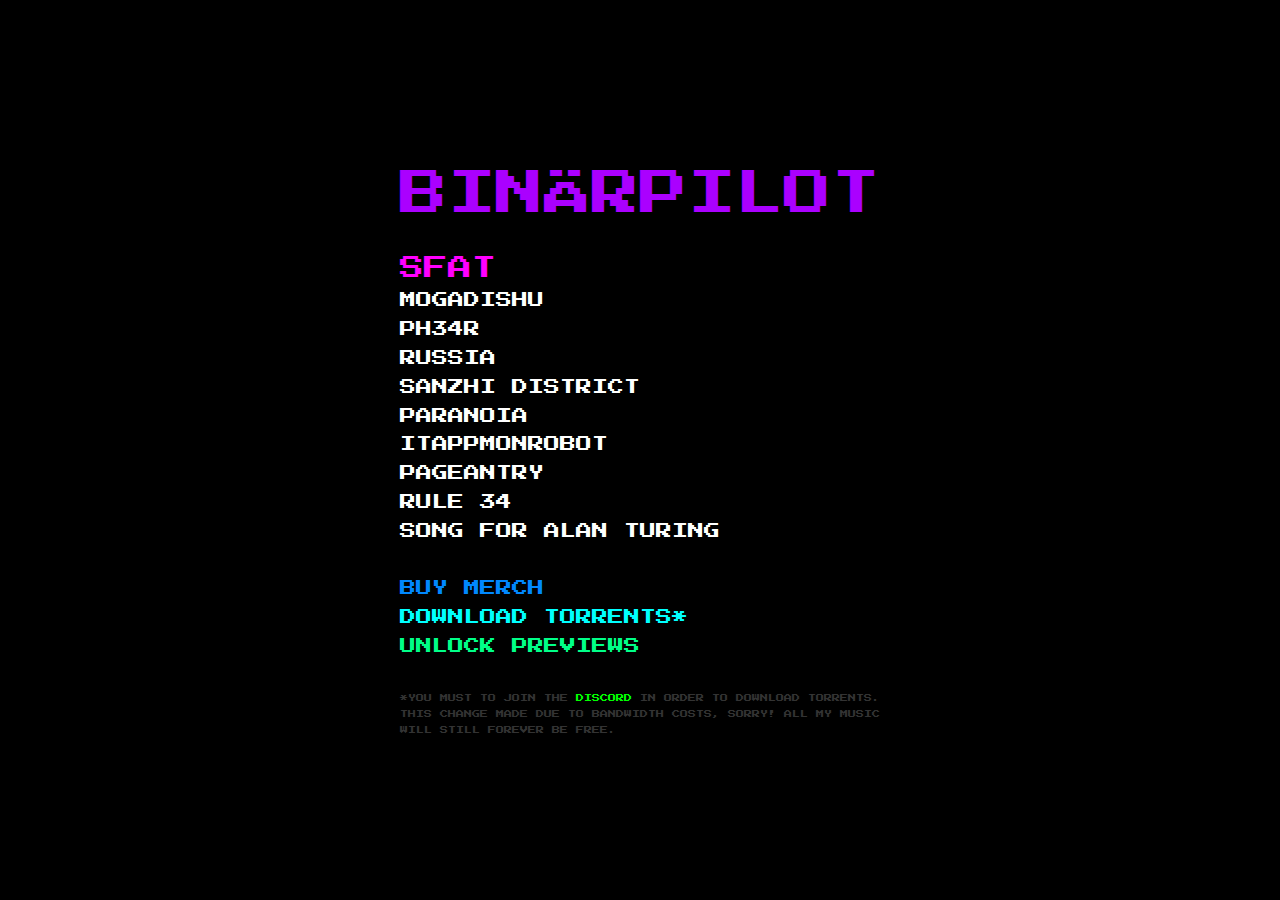
==== binaerpilot/index.html @ 6b22697c "A bit of a cleanup on the BP promo page." ====
<!DOCTYPE html>
<html lang="en">
<head>
  <meta charset="utf-8">
  <meta name="viewport" content="width=device-width, initial-scale=1">
  <meta http-equiv="X-UA-Compatible" content="IE=edge,chrome=1">

  <meta name="description" content="Underground electronic music from Norway.">
  <title>BINÄRPILOT</title>

  <link rel="shortcut icon" type="image/png" href="binaerpilot.png"/>
  <link rel="preconnect" href="https://fonts.gstatic.com">
  <link href="https://fonts.googleapis.com/css2?family=Press+Start+2P&display=swap" rel="stylesheet">
  <style>
    html, body {
      margin: 0;
      color: #fff;
      font-family: 'Press Start 2P', sans-serif;
      font-size: 1rem;
      line-height: 1.8rem;
      text-transform: uppercase;
    }

    a {
      display: inline-block;
      line-height: 1rem;
      text-decoration: none;
      transform-origin: 0 0;
      transition: all .2s ease-in-out;
    }

    a:hover {
      position: relative;
      text-decoration: none;
      transform: scale(1.5);
    }

    body {
      background-color: #000;
    }

    #app {
      display: none;
    }

    #promo {
      margin: auto;
      max-width: 480px;
      padding: 20vh 5vw 0 5vw;
    }

    #promo i {
      display: inline-block;
      font-size: 50%;
      font-style: normal;
      line-height: 1rem;
    }

  </style>
</head>
<body>
  <div id="app">
    <header>
      <h1>Binärpilot</h1>
      <p>
        Website for Norwegian musician Alexander Støver,
        also known as Binärpilot, Binærpilot, Binaerpilot, and Binarpilot.
        Creating free electronic music since 1997.
      </p>
    </header>

    <section>
      <p>
        Free electronic music for robots that like to dance.
        <i>Or</i> the pursuit of complex but elegant ideas in simple and
        crude systems. <i>Or</i> a love letter to the freedom found in
        restrictions. To destroy the popollution, and to create something
        unique. Something out of this world.
      </p>
    </section>

    <footer>
      <a href="https://creativecommons.org/licenses/by-nc-nd/2.0/" title="License information (Creative Commons).">CC BY-NC-ND</a>
      12GHwbwJTGtmHBeY6aQr2pqwuZ5m19SWwG
    </footer>
  </div>

  <div id="promo">
    <span style="font-size: 300%; color: #a0f;">Bin&auml;rpilot</span><br><br>
    <span style="color:#f0f; font-size: 150%"><a style="color: #f0f" href="https://binaerpilot.bandcamp.com" title="Binaerpilot SFAT will be released on BandCamp"></a>SFAT</span><br/>
    Mogadishu<br/>
    Ph34r<br/>
    Russia<br/>
    Sanzhi District<br/>
    Paranoia<br/>
    ITAPPMONROBOT<br/>
    Pageantry<br/>
    Rule 34<br/>
    Song for Alan Turing<br/><br/>
    <a style="color: #08f" href="https://cyberpunksocialclub.myspreadshop.com" title="Cyberpunk Social Club Merch">Buy Merch</a><br/>
    <a style="color: #0ff" href="https://discord.gg/Kv78JrR7GW" title="Binaerpilot Discography Torrent">Download Torrents*</a><br/>
    <a style="color: #0f8" href="https://patreon.com/destru" title="Support Destru (Binaerpilot) on Patreon">Unlock Previews</a><br/><br>
    <i style="color: #333">
      *You must to join the
      <a style="color: #0f0" href="https://discord.gg/Kv78JrR7GW">Discord</a>
      in order to download torrents.

      This change made due to bandwidth costs, sorry!
      All my music will still forever be free.
    </i>
  </div>

  <script>
    if (window.location.hostname !== 'localhost') {
      (function(i,s,o,g,r,a,m){i['GoogleAnalyticsObject']=r;i[r]=i[r]||function(){
      (i[r].q=i[r].q||[]).push(arguments)},i[r].l=1*new Date();a=s.createElement(o),
      m=s.getElementsByTagName(o)[0];a.async=1;a.src=g;m.parentNode.insertBefore(a,m)
      })(window,document,'script','https://www.google-analytics.com/analytics.js','ga');

      ga('create', 'UA-139019-12', 'auto');
      ga('send', 'pageview');
    }
  </script>
</body>
</html>
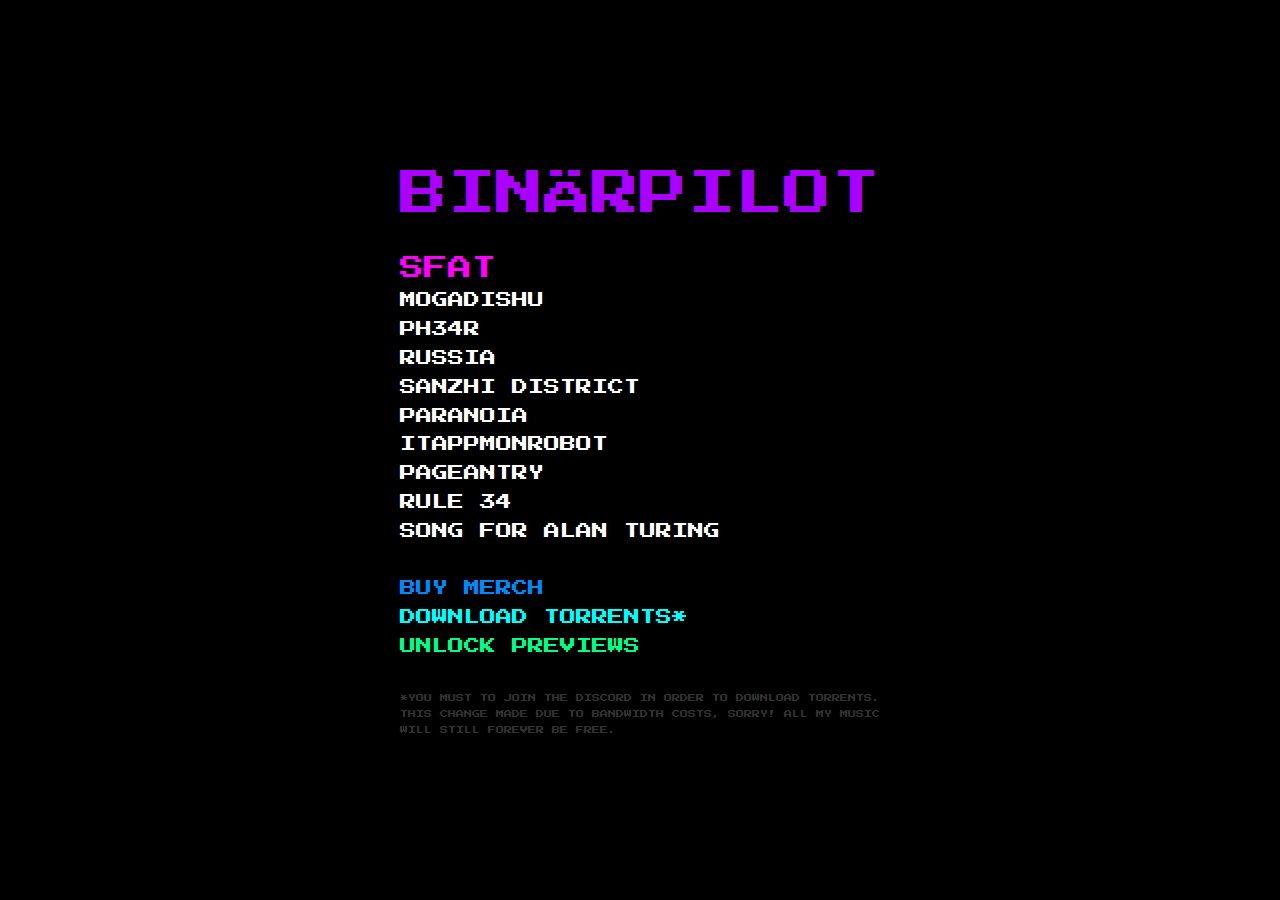
==== commit 41d7491b: "Cleaner hover." ====
--- a/binaerpilot/index.html
+++ b/binaerpilot/index.html
@@ -25,7 +25,6 @@
       display: inline-block;
       line-height: 1rem;
       text-decoration: none;
-      transform-origin: 0 0;
       transition: all .2s ease-in-out;
     }
 
@@ -101,9 +100,7 @@
     <a style="color: #0ff" href="https://discord.gg/Kv78JrR7GW" title="Binaerpilot Discography Torrent">Download Torrents*</a><br/>
     <a style="color: #0f8" href="https://patreon.com/destru" title="Support Destru (Binaerpilot) on Patreon">Unlock Previews</a><br/><br>
     <i style="color: #333">
-      *You must to join the
-      <a style="color: #0f0" href="https://discord.gg/Kv78JrR7GW">Discord</a>
-      in order to download torrents.
+      *You must to join the Discord in order to download torrents.
 
       This change made due to bandwidth costs, sorry!
       All my music will still forever be free.
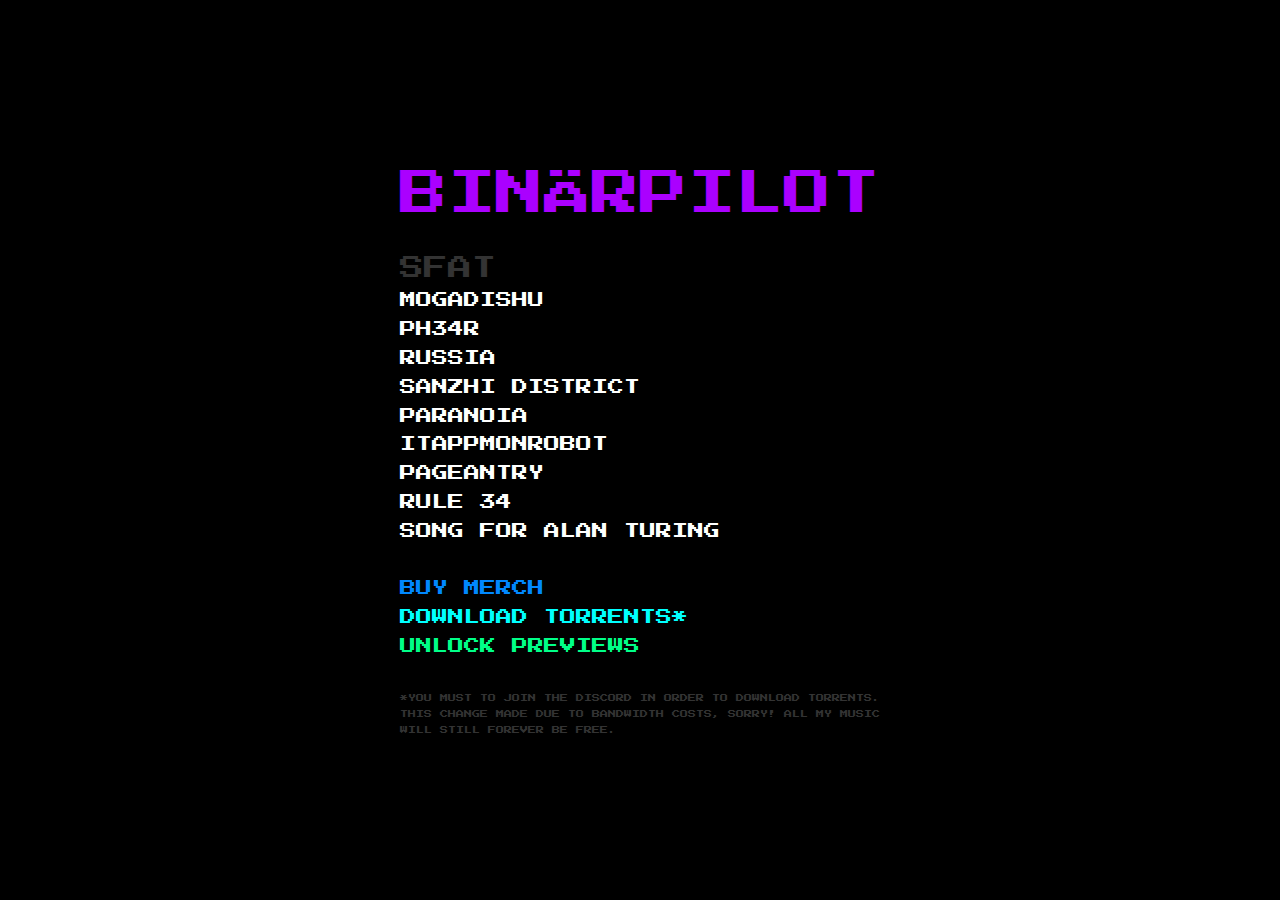
==== commit bd0460ff: "Inline the loader image for 0 downtime." ====
--- a/binaerpilot/index.html
+++ b/binaerpilot/index.html
@@ -86,7 +86,7 @@
 
   <div id="promo">
     <span style="font-size: 300%; color: #a0f;">Bin&auml;rpilot</span><br><br>
-    <span style="color:#f0f; font-size: 150%"><a style="color: #f0f" href="https://binaerpilot.bandcamp.com" title="Binaerpilot SFAT will be released on BandCamp"></a>SFAT</span><br/>
+    <span style="color:#333; font-size: 150%"><a style="color: #f0f" href="https://binaerpilot.bandcamp.com" title="Binaerpilot SFAT will be released on BandCamp"></a>SFAT</span><br/>
     Mogadishu<br/>
     Ph34r<br/>
     Russia<br/>
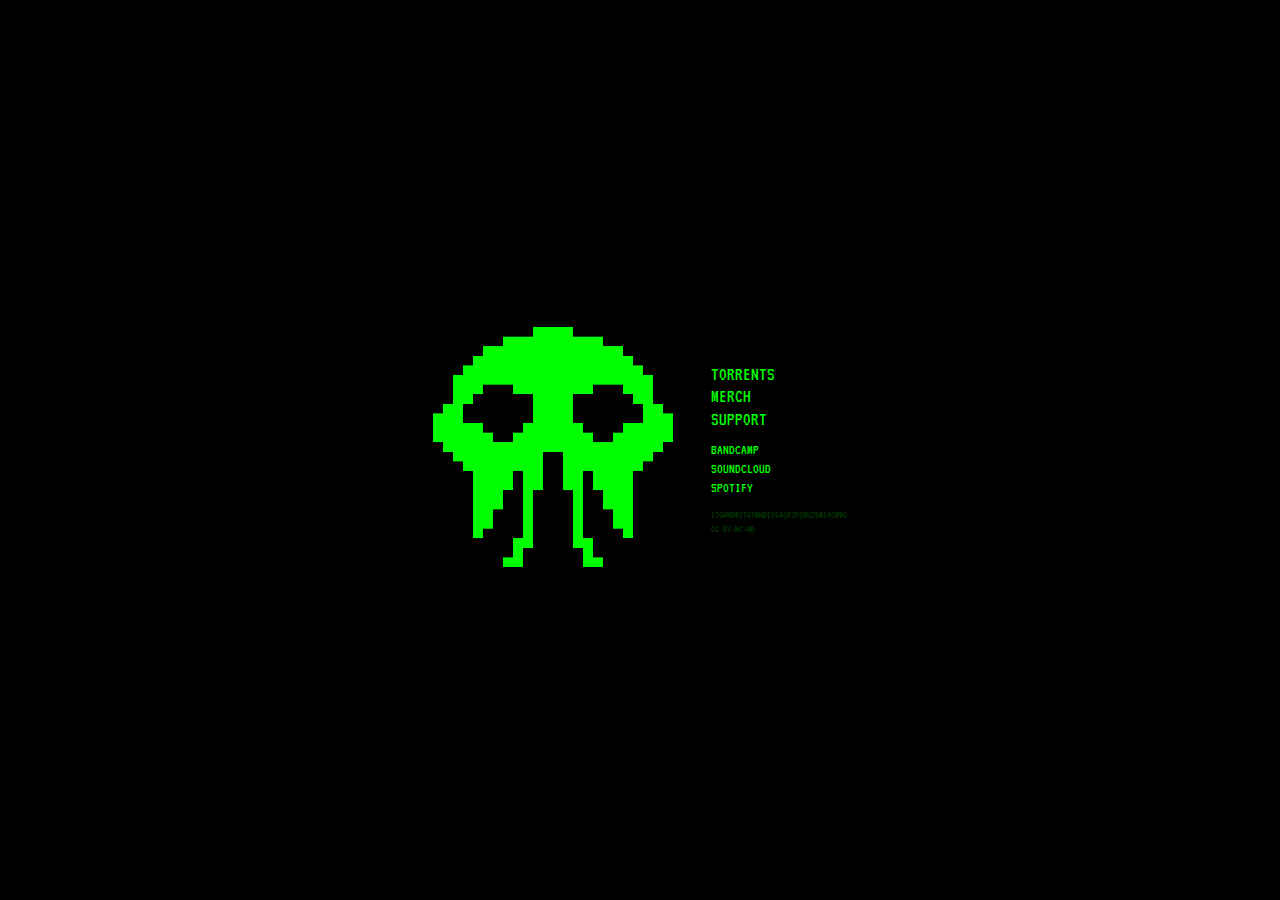
==== commit f5a35708: "Updates..." ====
--- a/binaerpilot/index.html
+++ b/binaerpilot/index.html
@@ -1,122 +1,313 @@
 <!DOCTYPE html>
 <html lang="en">
-<head>
-  <meta charset="utf-8">
-  <meta name="viewport" content="width=device-width, initial-scale=1">
-  <meta http-equiv="X-UA-Compatible" content="IE=edge,chrome=1">
-
-  <meta name="description" content="Underground electronic music from Norway.">
-  <title>BINÄRPILOT</title>
-
-  <link rel="shortcut icon" type="image/png" href="binaerpilot.png"/>
-  <link rel="preconnect" href="https://fonts.gstatic.com">
-  <link href="https://fonts.googleapis.com/css2?family=Press+Start+2P&display=swap" rel="stylesheet">
-  <style>
-    html, body {
-      margin: 0;
-      color: #fff;
-      font-family: 'Press Start 2P', sans-serif;
-      font-size: 1rem;
-      line-height: 1.8rem;
-      text-transform: uppercase;
-    }
-
-    a {
-      display: inline-block;
-      line-height: 1rem;
-      text-decoration: none;
-      transition: all .2s ease-in-out;
-    }
-
-    a:hover {
-      position: relative;
-      text-decoration: none;
-      transform: scale(1.5);
-    }
-
-    body {
-      background-color: #000;
-    }
-
-    #app {
-      display: none;
-    }
-
-    #promo {
-      margin: auto;
-      max-width: 480px;
-      padding: 20vh 5vw 0 5vw;
-    }
-
-    #promo i {
-      display: inline-block;
-      font-size: 50%;
-      font-style: normal;
-      line-height: 1rem;
-    }
-
-  </style>
-</head>
-<body>
-  <div id="app">
-    <header>
-      <h1>Binärpilot</h1>
-      <p>
-        Website for Norwegian musician Alexander Støver,
-        also known as Binärpilot, Binærpilot, Binaerpilot, and Binarpilot.
-        Creating free electronic music since 1997.
-      </p>
-    </header>
-
-    <section>
-      <p>
-        Free electronic music for robots that like to dance.
-        <i>Or</i> the pursuit of complex but elegant ideas in simple and
-        crude systems. <i>Or</i> a love letter to the freedom found in
-        restrictions. To destroy the popollution, and to create something
-        unique. Something out of this world.
-      </p>
-    </section>
-
-    <footer>
-      <a href="https://creativecommons.org/licenses/by-nc-nd/2.0/" title="License information (Creative Commons).">CC BY-NC-ND</a>
-      12GHwbwJTGtmHBeY6aQr2pqwuZ5m19SWwG
-    </footer>
-  </div>
-
-  <div id="promo">
-    <span style="font-size: 300%; color: #a0f;">Bin&auml;rpilot</span><br><br>
-    <span style="color:#333; font-size: 150%"><a style="color: #f0f" href="https://binaerpilot.bandcamp.com" title="Binaerpilot SFAT will be released on BandCamp"></a>SFAT</span><br/>
-    Mogadishu<br/>
-    Ph34r<br/>
-    Russia<br/>
-    Sanzhi District<br/>
-    Paranoia<br/>
-    ITAPPMONROBOT<br/>
-    Pageantry<br/>
-    Rule 34<br/>
-    Song for Alan Turing<br/><br/>
-    <a style="color: #08f" href="https://cyberpunksocialclub.myspreadshop.com" title="Cyberpunk Social Club Merch">Buy Merch</a><br/>
-    <a style="color: #0ff" href="https://discord.gg/Kv78JrR7GW" title="Binaerpilot Discography Torrent">Download Torrents*</a><br/>
-    <a style="color: #0f8" href="https://patreon.com/destru" title="Support Destru (Binaerpilot) on Patreon">Unlock Previews</a><br/><br>
-    <i style="color: #333">
-      *You must to join the Discord in order to download torrents.
-
-      This change made due to bandwidth costs, sorry!
-      All my music will still forever be free.
-    </i>
-  </div>
-
-  <script>
-    if (window.location.hostname !== 'localhost') {
-      (function(i,s,o,g,r,a,m){i['GoogleAnalyticsObject']=r;i[r]=i[r]||function(){
-      (i[r].q=i[r].q||[]).push(arguments)},i[r].l=1*new Date();a=s.createElement(o),
-      m=s.getElementsByTagName(o)[0];a.async=1;a.src=g;m.parentNode.insertBefore(a,m)
-      })(window,document,'script','https://www.google-analytics.com/analytics.js','ga');
-
-      ga('create', 'UA-139019-12', 'auto');
-      ga('send', 'pageview');
-    }
-  </script>
-</body>
+  <head>
+    <meta charset="utf-8" />
+    <meta name="viewport" content="width=device-width, initial-scale=1" />
+    <meta http-equiv="X-UA-Compatible" content="IE=edge,chrome=1" />
+
+    <meta
+      name="description"
+      content="Underground electronic music from Norway."
+    />
+    <title>BINÄRPILOT</title>
+
+    <link rel="shortcut icon" type="image/png" href="binaerpilot.png" />
+
+    <style>
+      a,
+      abbr,
+      acronym,
+      address,
+      applet,
+      article,
+      aside,
+      audio,
+      b,
+      big,
+      blockquote,
+      body,
+      canvas,
+      caption,
+      center,
+      cite,
+      code,
+      dd,
+      del,
+      details,
+      dfn,
+      div,
+      dl,
+      dt,
+      em,
+      embed,
+      fieldset,
+      figcaption,
+      figure,
+      footer,
+      form,
+      h1,
+      h2,
+      h3,
+      h4,
+      h5,
+      h6,
+      header,
+      hgroup,
+      html,
+      i,
+      iframe,
+      img,
+      ins,
+      kbd,
+      label,
+      legend,
+      li,
+      main,
+      mark,
+      menu,
+      nav,
+      object,
+      ol,
+      output,
+      p,
+      pre,
+      q,
+      ruby,
+      s,
+      samp,
+      section,
+      small,
+      span,
+      strike,
+      strong,
+      sub,
+      summary,
+      sup,
+      table,
+      tbody,
+      td,
+      tfoot,
+      th,
+      thead,
+      time,
+      tr,
+      tt,
+      u,
+      ul,
+      var,
+      video {
+        margin: 0;
+        padding: 0;
+        border: 0;
+        font-size: 100%;
+        font: inherit;
+        vertical-align: baseline;
+      }
+      article,
+      aside,
+      details,
+      figcaption,
+      figure,
+      footer,
+      header,
+      hgroup,
+      main,
+      menu,
+      nav,
+      section {
+        display: block;
+      }
+      [hidden] {
+        display: none;
+      }
+      body {
+        line-height: 1;
+      }
+      menu,
+      ol,
+      ul {
+        list-style: none;
+      }
+      blockquote,
+      q {
+        quotes: none;
+      }
+      blockquote:after,
+      blockquote:before,
+      q:after,
+      q:before {
+        content: '';
+        content: none;
+      }
+      table {
+        border-collapse: collapse;
+        border-spacing: 0;
+      }
+    </style>
+
+    <style>
+      html,
+      body {
+        background-color: black;
+        margin: 0;
+        color: #0f0;
+        font-family: 'VT323', monospace;
+        font-size: 19px;
+        line-height: 1.2rem;
+        text-transform: uppercase;
+      }
+
+      html.invert {
+        filter: invert(1);
+      }
+
+      a {
+        color: #0f0;
+        text-decoration: none;
+      }
+
+      footer a,
+      footer {
+        color: rgba(0, 255, 0, 0.25);
+      }
+
+      footer {
+        display: block;
+        font-size: 50%;
+        line-height: 0.75rem;
+      }
+
+      h1 {
+        display: none;
+      }
+
+      nav ul a:hover {
+        background-color: #0f0;
+        color: black;
+        outline: solid 2px #0f0;
+      }
+
+      ul {
+        margin-bottom: 0.5rem;
+      }
+
+      ul.social {
+        font-size: 75%;
+        margin-top: 0.5rem;
+        line-height: 1rem;
+      }
+
+      #app {
+        align-items: center;
+        display: flex;
+        justify-content: center;
+        height: 100vh;
+        width: 100vw;
+      }
+
+      #binaerpilot {
+        margin-right: 2rem;
+      }
+
+      #text-only {
+        display: none;
+      }
+    </style>
+
+    <link rel="preconnect" href="https://fonts.googleapis.com" />
+    <link rel="preconnect" href="https://fonts.gstatic.com" crossorigin />
+    <link
+      href="https://fonts.googleapis.com/css2?family=VT323&display=swap"
+      rel="stylesheet"
+    />
+  </head>
+  <body>
+    <div id="app">
+      <div id="binaerpilot">
+        <img
+          src="binaerpilot-large.png"
+          height="240"
+          width="240"
+          alt="BINAERPILOT LOGO"
+        />
+      </div>
+      <div id="battlestar">
+        <header>
+          <h1>Binärpilot</h1>
+          <nav>
+            <ul>
+              <!-- <li><a href="#">Releases</a></li> -->
+              <li><a href="https://cyberpunksocial.club/join">Torrents</a></li>
+              <li><a href="https://cyberpunksocial.club/shop">Merch</a></li>
+              <li><a href="https://patreon.com/destru">Support</a></li>
+            </ul>
+
+            <ul class="social">
+              <li><a href="https://binaerpilot.bandcamp.com">Bandcamp</a></li>
+              <li>
+                <a href="https://soundcloud.com/binaerpilot">Soundcloud</a>
+              </li>
+              <li>
+                <a
+                  href="https://open.spotify.com/artist/7h7YbSISHutpSg3XJt831S?si=B5rJElrvSj6ipECa3tnOKw&nd=1"
+                  >Spotify</a
+                >
+              </li>
+            </ul>
+          </nav>
+        </header>
+
+        <section id="text-only">
+          <p>
+            Website for Norwegian musician Alexander Støver, also known as
+            Binärpilot, Binærpilot, Binaerpilot, and Binarpilot. Creating free
+            electronic music since 1997.
+          </p>
+
+          <p>
+            Free electronic music for robots that like to dance.
+            <i>Or</i> the pursuit of complex but elegant ideas in simple and
+            crude systems. <i>Or</i> a love letter to the freedom found in
+            restrictions. To destroy the popollution, and to create something
+            unique. Something out of this world.
+          </p>
+        </section>
+
+        <footer>
+          12GHwbwJTGtmHBeY6aQr2pqwuZ5m19SWwG<br />
+          <a
+            href="https://creativecommons.org/licenses/by-nc-nd/2.0/"
+            title="License information (Creative Commons)."
+            >CC BY-NC-ND</a
+          >
+        </footer>
+      </div>
+    </div>
+    <script>
+      if (window.location.hostname !== 'localhost') {
+        ;(function (i, s, o, g, r, a, m) {
+          i['GoogleAnalyticsObject'] = r
+          ;(i[r] =
+            i[r] ||
+            function () {
+              ;(i[r].q = i[r].q || []).push(arguments)
+            }),
+            (i[r].l = 1 * new Date())
+          ;(a = s.createElement(o)), (m = s.getElementsByTagName(o)[0])
+          a.async = 1
+          a.src = g
+          m.parentNode.insertBefore(a, m)
+        })(
+          window,
+          document,
+          'script',
+          'https://www.google-analytics.com/analytics.js',
+          'ga'
+        )
+
+        ga('create', 'UA-139019-12', 'auto')
+        ga('send', 'pageview')
+      }
+    </script>
+  </body>
 </html>
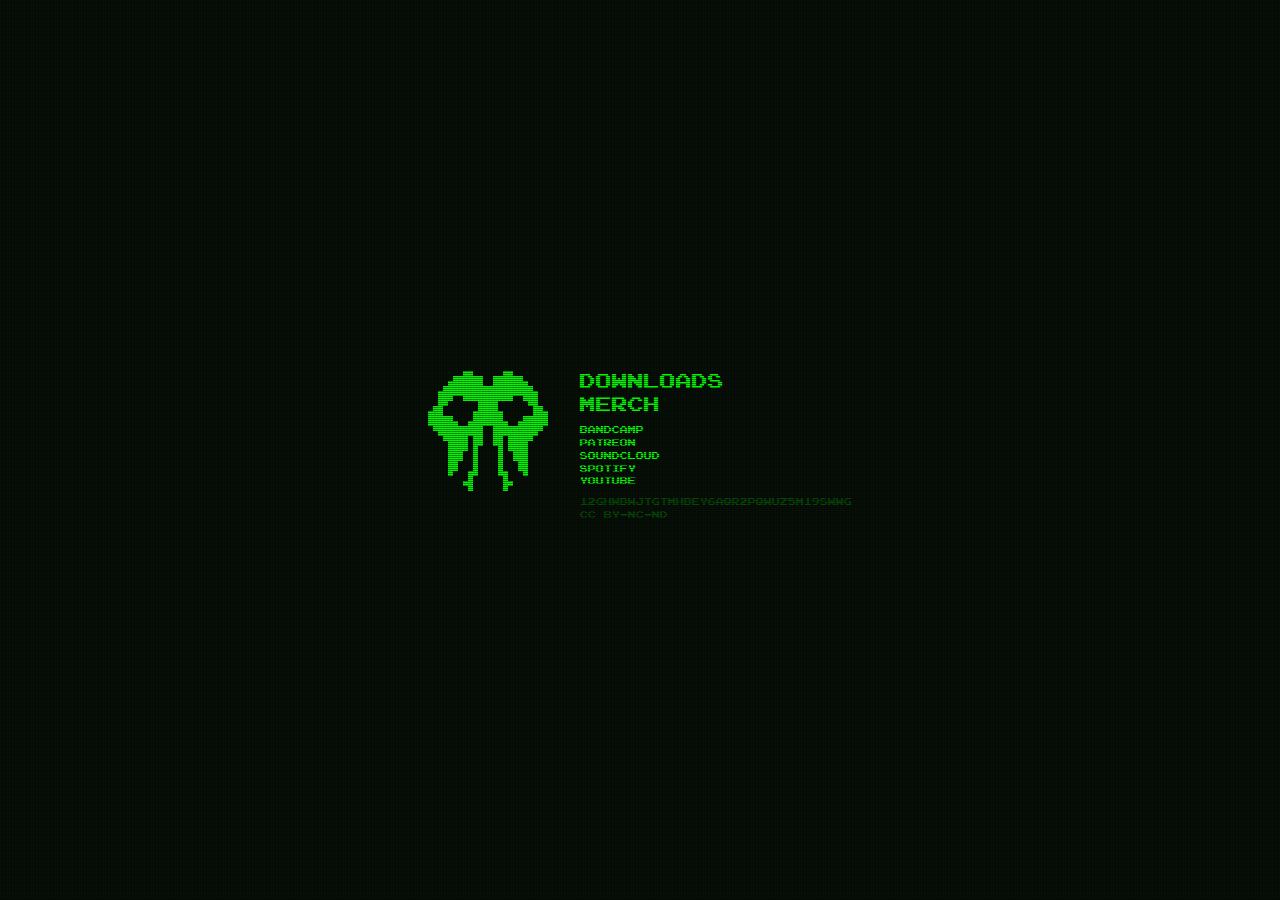
==== commit bf48055b: "Tighter still. Also add better mobile handling. Adds a reset.css" ====
--- a/binaerpilot/index.html
+++ b/binaerpilot/index.html
@@ -12,148 +12,129 @@
     <title>BINÄRPILOT</title>
 
     <link rel="shortcut icon" type="image/png" href="binaerpilot.png" />
-
+    <link rel="stylesheet" type="text/css" href="../reset.css" />
     <style>
-      a,
-      abbr,
-      acronym,
-      address,
-      applet,
-      article,
-      aside,
-      audio,
-      b,
-      big,
-      blockquote,
-      body,
-      canvas,
-      caption,
-      center,
-      cite,
-      code,
-      dd,
-      del,
-      details,
-      dfn,
-      div,
-      dl,
-      dt,
-      em,
-      embed,
-      fieldset,
-      figcaption,
-      figure,
-      footer,
-      form,
-      h1,
-      h2,
-      h3,
-      h4,
-      h5,
-      h6,
-      header,
-      hgroup,
-      html,
-      i,
-      iframe,
-      img,
-      ins,
-      kbd,
-      label,
-      legend,
-      li,
-      main,
-      mark,
-      menu,
-      nav,
-      object,
-      ol,
-      output,
-      p,
-      pre,
-      q,
-      ruby,
-      s,
-      samp,
-      section,
-      small,
-      span,
-      strike,
-      strong,
-      sub,
-      summary,
-      sup,
-      table,
-      tbody,
-      td,
-      tfoot,
-      th,
-      thead,
-      time,
-      tr,
-      tt,
-      u,
-      ul,
-      var,
-      video {
-        margin: 0;
-        padding: 0;
-        border: 0;
-        font-size: 100%;
-        font: inherit;
-        vertical-align: baseline;
-      }
-      article,
-      aside,
-      details,
-      figcaption,
-      figure,
-      footer,
-      header,
-      hgroup,
-      main,
-      menu,
-      nav,
-      section {
+      @font-face {
+        font-family: 'Nintendo';
+        font-style: normal;
+        font-weight: 400;
+        src: url([data-uri])
+          format('woff2');
+      }
+
+      @keyframes flicker {
+        0% {
+          opacity: 0.27861;
+        }
+        5% {
+          opacity: 0.34769;
+        }
+        10% {
+          opacity: 0.23604;
+        }
+        15% {
+          opacity: 0.90626;
+        }
+        20% {
+          opacity: 0.18128;
+        }
+        25% {
+          opacity: 0.83891;
+        }
+        30% {
+          opacity: 0.65583;
+        }
+        35% {
+          opacity: 0.67807;
+        }
+        40% {
+          opacity: 0.26559;
+        }
+        45% {
+          opacity: 0.84693;
+        }
+        50% {
+          opacity: 0.96019;
+        }
+        55% {
+          opacity: 0.08594;
+        }
+        60% {
+          opacity: 0.20313;
+        }
+        65% {
+          opacity: 0.71988;
+        }
+        70% {
+          opacity: 0.53455;
+        }
+        75% {
+          opacity: 0.37288;
+        }
+        80% {
+          opacity: 0.71428;
+        }
+        85% {
+          opacity: 0.70419;
+        }
+        90% {
+          opacity: 0.7003;
+        }
+        95% {
+          opacity: 0.36108;
+        }
+        100% {
+          opacity: 0.24387;
+        }
+      }
+      .crt::after {
+        content: ' ';
         display: block;
-      }
-      [hidden] {
-        display: none;
-      }
-      body {
-        line-height: 1;
-      }
-      menu,
-      ol,
-      ul {
-        list-style: none;
-      }
-      blockquote,
-      q {
-        quotes: none;
-      }
-      blockquote:after,
-      blockquote:before,
-      q:after,
-      q:before {
-        content: '';
-        content: none;
-      }
-      table {
-        border-collapse: collapse;
-        border-spacing: 0;
+        position: absolute;
+        top: 0;
+        left: 0;
+        bottom: 0;
+        right: 0;
+        background: rgba(18, 16, 16, 0.1);
+        opacity: 0;
+        z-index: 2;
+        pointer-events: none;
+        animation: flicker 0.15s infinite;
+      }
+      .crt::before {
+        content: ' ';
+        display: block;
+        position: absolute;
+        top: 0;
+        left: 0;
+        bottom: 0;
+        right: 0;
+        background: linear-gradient(
+            rgba(18, 16, 16, 0) 50%,
+            rgba(0, 0, 0, 0.25) 50%
+          ),
+          linear-gradient(
+            90deg,
+            rgba(255, 0, 0, 0.06),
+            rgba(0, 255, 0, 0.02),
+            rgba(0, 0, 255, 0.06)
+          );
+        z-index: 2;
+        background-size: 100% 2px, 3px 100%;
+        pointer-events: none;
       }
     </style>
 
     <style>
       html,
       body {
-        background-color: black;
+        background-color: rgb(0, 12, 0);
         margin: 0;
         color: #0f0;
-        font-family: 'VT323', monospace;
-        font-size: 19px;
-        line-height: 1.2rem;
+        font-family: 'Nintendo', monospace;
+        font-size: 16px;
+        line-height: 1.4rem;
+        overflow: none;
         text-transform: uppercase;
       }
 
@@ -173,12 +154,8 @@
 
       footer {
         display: block;
-        font-size: 50%;
-        line-height: 0.75rem;
-      }
-
-      h1 {
-        display: none;
+        font-size: 8px;
+        line-height: 0.8rem;
       }
 
       nav ul a:hover {
@@ -192,58 +169,65 @@
       }
 
       ul.social {
-        font-size: 75%;
-        margin-top: 0.5rem;
-        line-height: 1rem;
+        font-size: 8px;
+        line-height: 0.8rem;
       }
 
       #app {
         align-items: center;
         display: flex;
+        flex-direction: column;
         justify-content: center;
         height: 100vh;
-        width: 100vw;
+        transition: all 0.666s ease-in-out;
+      }
+
+      #app article {
+        display: flex;
+        justify-content: center;
       }
 
       #binaerpilot {
         margin-right: 2rem;
-      }
-
-      #text-only {
+        margin-bottom: 2rem;
+      }
+
+      #robots-only {
         display: none;
       }
+
+      @media all and (max-width: 550px) {
+        #app article {
+          flex-direction: column;
+        }
+      }
     </style>
-
-    <link rel="preconnect" href="https://fonts.googleapis.com" />
-    <link rel="preconnect" href="https://fonts.gstatic.com" crossorigin />
-    <link
-      href="https://fonts.googleapis.com/css2?family=VT323&display=swap"
-      rel="stylesheet"
-    />
   </head>
   <body>
     <div id="app">
-      <div id="binaerpilot">
+      <article>
+      <div id="binaerpilot" class="crt">
         <img
-          src="binaerpilot-large.png"
-          height="240"
-          width="240"
+          src="binaerpilot-web.png"
+          height="120"
+          width="120"
           alt="BINAERPILOT LOGO"
         />
       </div>
-      <div id="battlestar">
+      <div id="battlestar" class="crt">
         <header>
-          <h1>Binärpilot</h1>
           <nav>
             <ul>
               <!-- <li><a href="#">Releases</a></li> -->
-              <li><a href="https://cyberpunksocial.club/join">Torrents</a></li>
+              <li>
+                <a href="https://cyberpunksocial.club/join">Downloads</a>
+              </li>
               <li><a href="https://cyberpunksocial.club/shop">Merch</a></li>
-              <li><a href="https://patreon.com/destru">Support</a></li>
             </ul>
 
             <ul class="social">
               <li><a href="https://binaerpilot.bandcamp.com">Bandcamp</a></li>
+              <li><a href="https://patreon.com/destru">Patreon</a></li>
               <li>
                 <a href="https://soundcloud.com/binaerpilot">Soundcloud</a>
               </li>
@@ -253,13 +237,21 @@
                   >Spotify</a
                 >
               </li>
+              <li>
+                <a
+                  href="https://www.youtube.com/channel/UC0HpHlt3FvryKMa-Z1c-dcg"
+                  >YouTube</a
+                >
+              </li>
             </ul>
           </nav>
         </header>
 
-        <section id="text-only">
+        <section id="robots-only">
+          <h2>Binärpilot for Robots</h2>
+
           <p>
-            Website for Norwegian musician Alexander Støver, also known as
+            Website for Norwegian human musician Alexander Støver, also known as
             Binärpilot, Binærpilot, Binaerpilot, and Binarpilot. Creating free
             electronic music since 1997.
           </p>
@@ -275,14 +267,13 @@
 
         <footer>
           12GHwbwJTGtmHBeY6aQr2pqwuZ5m19SWwG<br />
-          <a
-            href="https://creativecommons.org/licenses/by-nc-nd/2.0/"
-            title="License information (Creative Commons)."
+          <a href="https://creativecommons.org/licenses/by-nc-nd/2.0/"
             >CC BY-NC-ND</a
           >
         </footer>
-      </div>
+      </article>
     </div>
+
     <script>
       if (window.location.hostname !== 'localhost') {
         ;(function (i, s, o, g, r, a, m) {
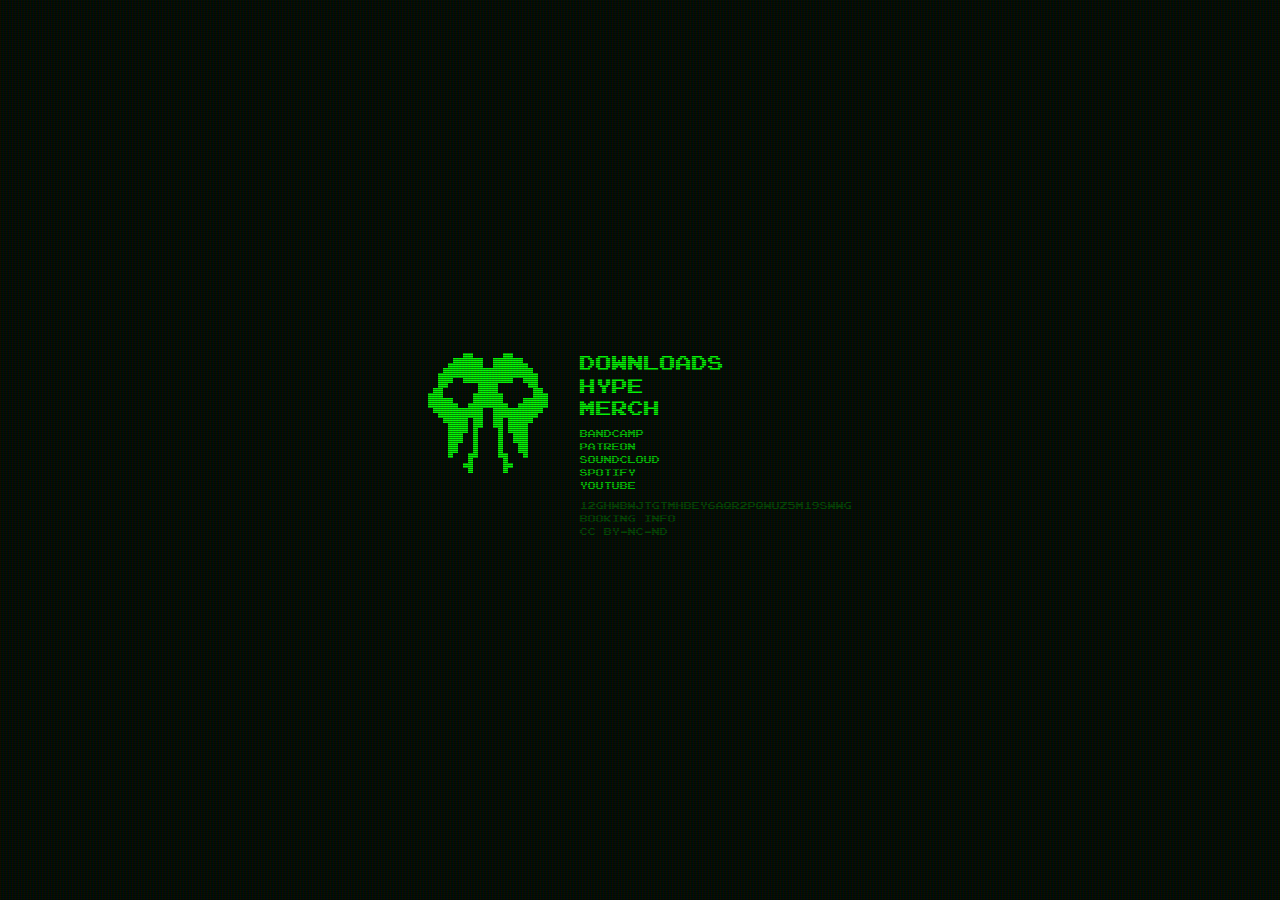
==== commit f6d6cb01: "Tighter, and link the SFAT preview." ====
--- a/binaerpilot/index.html
+++ b/binaerpilot/index.html
@@ -138,18 +138,33 @@
         text-transform: uppercase;
       }
 
-      html.invert {
-        filter: invert(1);
+      html {
+        max-height: 100vh;
+        overflow: hidden;
       }
 
       a {
-        color: #0f0;
+        color: rgba(0,255,0,.75);
         text-decoration: none;
+      }
+
+      nav ul a {
+        color: rgba(0,255,0,1);
+      }
+
+      nav ul a:hover {
+        background-color: rgba(0,255,0,1);
+        color: rgba(0,0,0,.95);
+        outline: solid 2px rgba(0,255,0,1);
       }
 
       footer a,
       footer {
         color: rgba(0, 255, 0, 0.25);
+      }
+
+      footer a:hover {
+        color: #0f0;
       }
 
       footer {
@@ -158,10 +173,14 @@
         line-height: 0.8rem;
       }
 
-      nav ul a:hover {
-        background-color: #0f0;
+      nav ul.social a {
+        color: rgba(0,255,0,.75);
+      }
+
+      nav ul.social a:hover {
+        background-color: rgba(0,255,0,.75);
         color: black;
-        outline: solid 2px #0f0;
+        outline: solid 2px rgba(0,255,0,.75);
       }
 
       ul {
@@ -215,37 +234,36 @@
         />
       </div>
       <div id="battlestar" class="crt">
-        <header>
-          <nav>
-            <ul>
-              <!-- <li><a href="#">Releases</a></li> -->
-              <li>
-                <a href="https://cyberpunksocial.club/join">Downloads</a>
-              </li>
-              <li><a href="https://cyberpunksocial.club/shop">Merch</a></li>
-            </ul>
-
-            <ul class="social">
-              <li><a href="https://binaerpilot.bandcamp.com">Bandcamp</a></li>
-              <li><a href="https://patreon.com/destru">Patreon</a></li>
-              <li>
-                <a href="https://soundcloud.com/binaerpilot">Soundcloud</a>
-              </li>
-              <li>
-                <a
-                  href="https://open.spotify.com/artist/7h7YbSISHutpSg3XJt831S?si=B5rJElrvSj6ipECa3tnOKw&nd=1"
-                  >Spotify</a
-                >
-              </li>
-              <li>
-                <a
-                  href="https://www.youtube.com/channel/UC0HpHlt3FvryKMa-Z1c-dcg"
-                  >YouTube</a
-                >
-              </li>
-            </ul>
-          </nav>
-        </header>
+        <nav>
+          <ul>
+            <!-- <li><a href="#">Releases</a></li> -->
+            <li>
+              <a href="https://cyberpunksocial.club/join">Downloads</a>
+            </li>
+            <li class="highlight"><a href="https://www.patreon.com/posts/sfat-is-up-on-51892933">Hype</a></li>
+            <li><a href="https://cyberpunksocial.club/shop">Merch</a></li>
+          </ul>
+
+          <ul class="social">
+            <li><a href="https://binaerpilot.bandcamp.com">Bandcamp</a></li>
+            <li><a href="https://patreon.com/destru">Patreon</a></li>
+            <li>
+              <a href="https://soundcloud.com/binaerpilot">Soundcloud</a>
+            </li>
+            <li>
+              <a
+                href="https://open.spotify.com/artist/7h7YbSISHutpSg3XJt831S?si=B5rJElrvSj6ipECa3tnOKw&nd=1"
+                >Spotify</a
+              >
+            </li>
+            <li>
+              <a
+                href="https://www.youtube.com/channel/UC0HpHlt3FvryKMa-Z1c-dcg"
+                >YouTube</a
+              >
+            </li>
+          </ul>
+        </nav>
 
         <section id="robots-only">
           <h2>Binärpilot for Robots</h2>
@@ -266,10 +284,13 @@
         </section>
 
         <footer>
-          12GHwbwJTGtmHBeY6aQr2pqwuZ5m19SWwG<br />
-          <a href="https://creativecommons.org/licenses/by-nc-nd/2.0/"
+          <ul>
+            <li>12GHwbwJTGtmHBeY6aQr2pqwuZ5m19SWwG</li>
+            <li><a href="mailto:alexander@binaerpilot.no">Booking Info</a></li>
+            <li><a href="https://creativecommons.org/licenses/by-nc-nd/2.0/"
             >CC BY-NC-ND</a
-          >
+          > </li>
+          </ul>
         </footer>
       </article>
     </div>
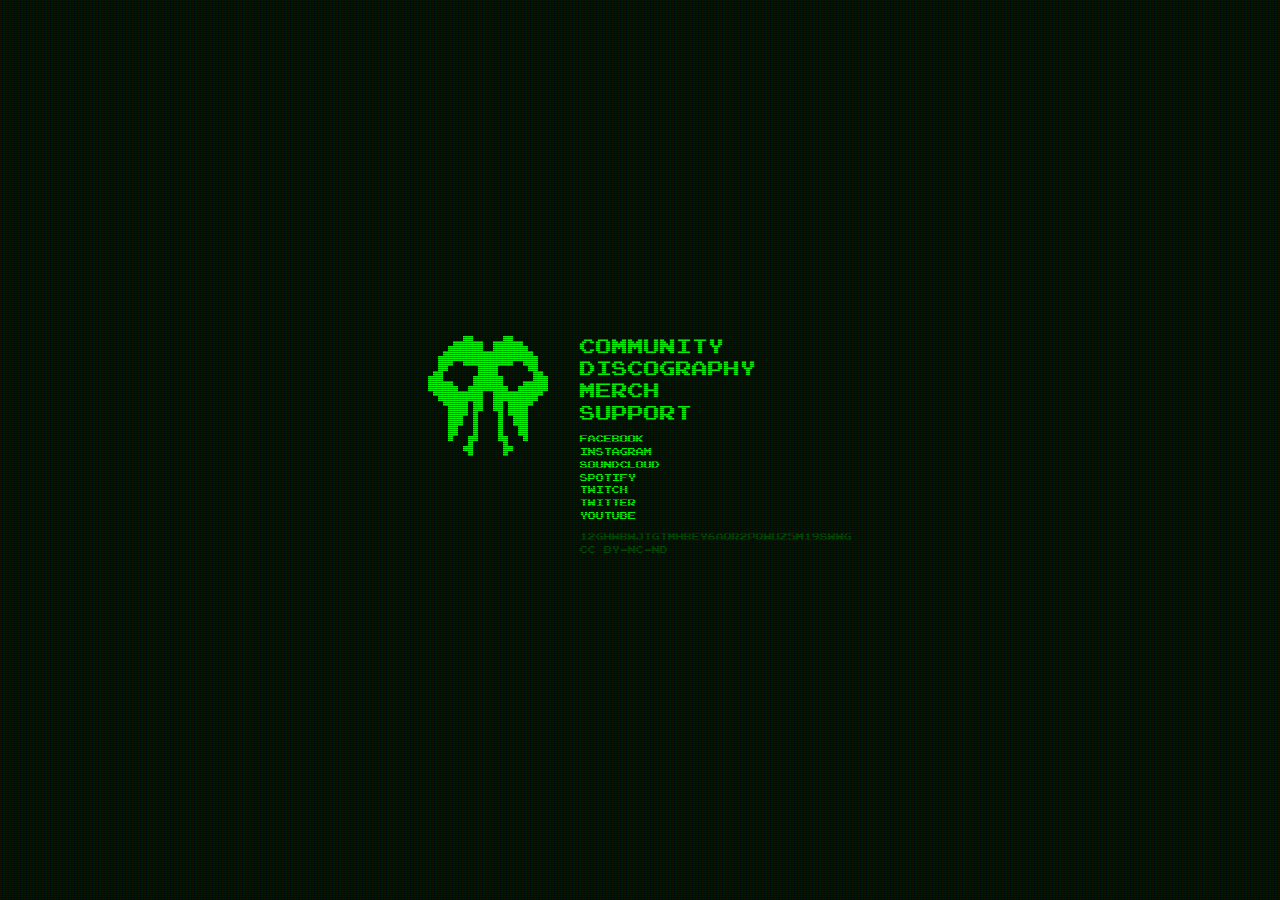
==== commit d69763ca: "Missing background color on BP. Move contact form down below manifesto (it is curiosa anyway)." ====
--- a/binaerpilot/index.html
+++ b/binaerpilot/index.html
@@ -15,11 +15,11 @@
     <link rel="stylesheet" type="text/css" href="../reset.css" />
     <style>
       @font-face {
-        font-family: 'Nintendo';
+        font-family: "Nintendo";
         font-style: normal;
         font-weight: 400;
         src: url([data-uri])
-          format('woff2');
+          format("woff2");
       }
 
       @keyframes flicker {
@@ -88,7 +88,7 @@
         }
       }
       .crt::after {
-        content: ' ';
+        content: " ";
         display: block;
         position: absolute;
         top: 0;
@@ -102,7 +102,7 @@
         animation: flicker 0.15s infinite;
       }
       .crt::before {
-        content: ' ';
+        content: " ";
         display: block;
         position: absolute;
         top: 0;
@@ -128,10 +128,10 @@
     <style>
       html,
       body {
-        background-color: rgb(0, 12, 0);
+        background-color: rgb(0, 17, 0);
         margin: 0;
         color: #0f0;
-        font-family: 'Nintendo', monospace;
+        font-family: "Nintendo", monospace;
         font-size: 16px;
         line-height: 1.4rem;
         overflow: none;
@@ -144,18 +144,18 @@
       }
 
       a {
-        color: rgba(0,255,0,.75);
+        color: rgba(0, 255, 0, 0.75);
         text-decoration: none;
       }
 
       nav ul a {
-        color: rgba(0,255,0,1);
+        color: rgba(0, 255, 0, 1);
       }
 
       nav ul a:hover {
-        background-color: rgba(0,255,0,1);
-        color: rgba(0,0,0,.95);
-        outline: solid 2px rgba(0,255,0,1);
+        background-color: rgba(0, 255, 0, 1);
+        color: rgba(0, 0, 0, 0.95);
+        outline: solid 2px rgba(0, 255, 0, 1);
       }
 
       footer a,
@@ -171,16 +171,6 @@
         display: block;
         font-size: 8px;
         line-height: 0.8rem;
-      }
-
-      nav ul.social a {
-        color: rgba(0,255,0,.75);
-      }
-
-      nav ul.social a:hover {
-        background-color: rgba(0,255,0,.75);
-        color: black;
-        outline: solid 2px rgba(0,255,0,.75);
       }
 
       ul {
@@ -225,100 +215,110 @@
   <body>
     <div id="app">
       <article>
-      <div id="binaerpilot" class="crt">
-        <img
-          src="binaerpilot-web.png"
-          height="120"
-          width="120"
-          alt="BINAERPILOT LOGO"
-        />
-      </div>
-      <div id="battlestar" class="crt">
-        <nav>
-          <ul>
-            <!-- <li><a href="#">Releases</a></li> -->
-            <li>
-              <a href="https://cyberpunksocial.club/join">Downloads</a>
-            </li>
-            <li class="highlight"><a href="https://www.patreon.com/posts/sfat-is-up-on-51892933">Hype</a></li>
-            <li><a href="https://cyberpunksocial.club/shop">Merch</a></li>
-          </ul>
-
-          <ul class="social">
-            <li><a href="https://binaerpilot.bandcamp.com">Bandcamp</a></li>
-            <li><a href="https://patreon.com/destru">Patreon</a></li>
-            <li>
-              <a href="https://soundcloud.com/binaerpilot">Soundcloud</a>
-            </li>
-            <li>
-              <a
-                href="https://open.spotify.com/artist/7h7YbSISHutpSg3XJt831S?si=B5rJElrvSj6ipECa3tnOKw&nd=1"
-                >Spotify</a
-              >
-            </li>
-            <li>
-              <a
-                href="https://www.youtube.com/channel/UC0HpHlt3FvryKMa-Z1c-dcg"
-                >YouTube</a
-              >
-            </li>
-          </ul>
-        </nav>
-
-        <section id="robots-only">
-          <h2>Binärpilot for Robots</h2>
-
-          <p>
-            Website for Norwegian human musician Alexander Støver, also known as
-            Binärpilot, Binærpilot, Binaerpilot, and Binarpilot. Creating free
-            electronic music since 1997.
-          </p>
-
-          <p>
-            Free electronic music for robots that like to dance.
-            <i>Or</i> the pursuit of complex but elegant ideas in simple and
-            crude systems. <i>Or</i> a love letter to the freedom found in
-            restrictions. To destroy the popollution, and to create something
-            unique. Something out of this world.
-          </p>
-        </section>
-
-        <footer>
-          <ul>
-            <li>12GHwbwJTGtmHBeY6aQr2pqwuZ5m19SWwG</li>
-            <li><a href="mailto:alexander@binaerpilot.no">Booking Info</a></li>
-            <li><a href="https://creativecommons.org/licenses/by-nc-nd/2.0/"
-            >CC BY-NC-ND</a
-          > </li>
-          </ul>
-        </footer>
+        <div id="binaerpilot" class="crt">
+          <img
+            src="binaerpilot-web.png"
+            height="120"
+            width="120"
+            alt="BINAERPILOT LOGO"
+          />
+        </div>
+        <div id="battlestar" class="crt">
+          <nav id="menu">
+            <ul>
+              <li>
+                <a href="https://cyberpunksocial.club/join">Community</a>
+              </li>
+              <li>
+                <a href="https://binaerpilot.bandcamp.com/music">Discography</a>
+              </li>
+              <li><a href="https://cyberpunksocial.club/shop">Merch</a></li>
+              <li>
+                <a href="https://patreon.com/destru">Support</a>
+              </li>
+            </ul>
+
+            <ul class="social">
+              <li><a href="https://facebook.com/binaerpilot">Facebook</a></li>
+              <li><a href="https://instagram.com/notdestru">Instagram</a></li>
+              <li>
+                <a href="https://soundcloud.com/binaerpilot">Soundcloud</a>
+              </li>
+              <li>
+                <a
+                  href="https://open.spotify.com/artist/7h7YbSISHutpSg3XJt831S?si=B5rJElrvSj6ipECa3tnOKw&nd=1"
+                  >Spotify</a
+                >
+              </li>
+              <li></li>
+              <li><a href="https://twitch.com/notdestru">Twitch</a></li>
+              <li><a href="https://twitter.com/notdestru">Twitter</a></li>
+              <li>
+                <a
+                  href="https://www.youtube.com/channel/UC0HpHlt3FvryKMa-Z1c-dcg"
+                  >YouTube</a
+                >
+              </li>
+            </ul>
+            <ul class="social"></ul>
+          </nav>
+
+          <section id="robots-only">
+            <h2>Binärpilot for Robots</h2>
+
+            <p>
+              Website for Norwegian human musician Alexander Støver, also known
+              as Binärpilot, Binærpilot, Binaerpilot, and Binarpilot. Creating
+              free electronic music since 1997.
+            </p>
+
+            <p>
+              Free electronic music for robots that like to dance.
+              <i>Or</i> the pursuit of complex but elegant ideas in simple and
+              crude systems. <i>Or</i> a love letter to the freedom found in
+              restrictions. To destroy the popollution, and to create something
+              unique. Something out of this world.
+            </p>
+          </section>
+
+          <footer>
+            <ul>
+              <li class="bitcoin">12GHwbwJTGtmHBeY6aQr2pqwuZ5m19SWwG</li>
+              <li class="license">
+                <a href="https://creativecommons.org/licenses/by-nc-nd/4.0/"
+                  >CC BY-NC-ND</a
+                >
+              </li>
+            </ul>
+          </footer>
+        </div>
       </article>
     </div>
 
     <script>
-      if (window.location.hostname !== 'localhost') {
-        ;(function (i, s, o, g, r, a, m) {
-          i['GoogleAnalyticsObject'] = r
-          ;(i[r] =
+      if (window.location.hostname !== "localhost") {
+        (function (i, s, o, g, r, a, m) {
+          i["GoogleAnalyticsObject"] = r;
+          (i[r] =
             i[r] ||
             function () {
-              ;(i[r].q = i[r].q || []).push(arguments)
+              (i[r].q = i[r].q || []).push(arguments);
             }),
-            (i[r].l = 1 * new Date())
-          ;(a = s.createElement(o)), (m = s.getElementsByTagName(o)[0])
-          a.async = 1
-          a.src = g
-          m.parentNode.insertBefore(a, m)
+            (i[r].l = 1 * new Date());
+          (a = s.createElement(o)), (m = s.getElementsByTagName(o)[0]);
+          a.async = 1;
+          a.src = g;
+          m.parentNode.insertBefore(a, m);
         })(
           window,
           document,
-          'script',
-          'https://www.google-analytics.com/analytics.js',
-          'ga'
-        )
-
-        ga('create', 'UA-139019-12', 'auto')
-        ga('send', 'pageview')
+          "script",
+          "https://www.google-analytics.com/analytics.js",
+          "ga"
+        );
+
+        ga("create", "UA-139019-12", "auto");
+        ga("send", "pageview");
       }
     </script>
   </body>
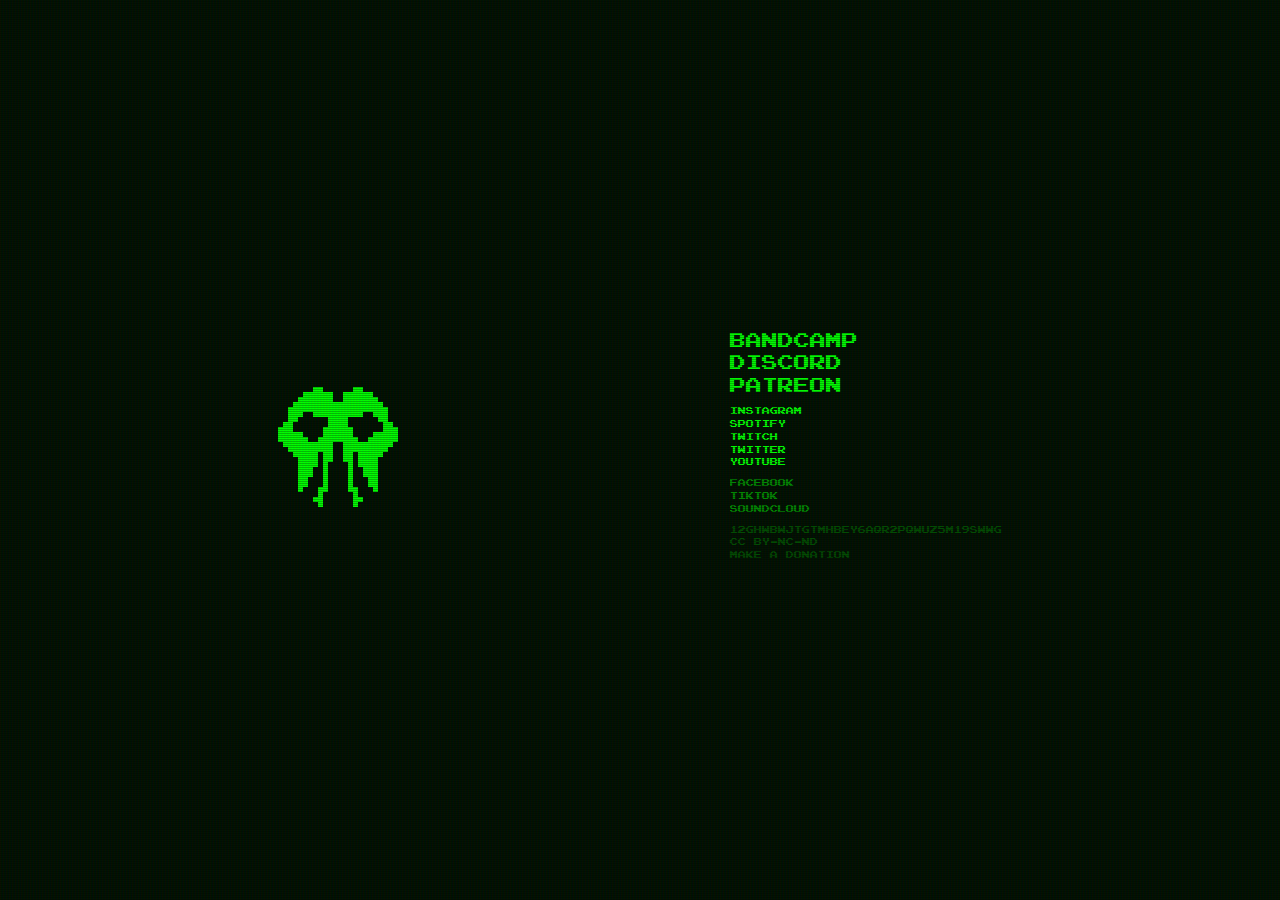
==== commit bd8fbea9: "Changed hosts because 7736$. Namecheap squatting us for 5K." ====
--- a/binaerpilot/index.html
+++ b/binaerpilot/index.html
@@ -11,7 +11,7 @@
     />
     <title>BINÄRPILOT</title>
 
-    <link rel="shortcut icon" type="image/png" href="binaerpilot.png" />
+    <link rel="shortcut icon" type="image/png" href="binaerpilot-web.png" />
     <link rel="stylesheet" type="text/css" href="../reset.css" />
     <style>
       @font-face {
@@ -138,9 +138,12 @@
         text-transform: uppercase;
       }
 
+      iframe {
+        z-index: 1337;
+      }
+
       html {
-        max-height: 100vh;
-        overflow: hidden;
+        min-height: 100vh;
       }
 
       a {
@@ -177,9 +180,14 @@
         margin-bottom: 0.5rem;
       }
 
-      ul.social {
+      ul.links {
         font-size: 8px;
+        letter-spacing: normal;
         line-height: 0.8rem;
+      }
+
+      .links.mostly-inactive {
+        opacity: 0.5;
       }
 
       #app {
@@ -187,25 +195,25 @@
         display: flex;
         flex-direction: column;
         justify-content: center;
-        height: 100vh;
-        transition: all 0.666s ease-in-out;
+        min-height: 100vh;
       }
 
       #app article {
         display: flex;
-        justify-content: center;
-      }
-
-      #binaerpilot {
-        margin-right: 2rem;
-        margin-bottom: 2rem;
+        align-items: center;
+      }
+
+      #battlestar,
+      #binaerpilot,
+      iframe {
+        margin: 1rem;
       }
 
       #robots-only {
         display: none;
       }
 
-      @media all and (max-width: 550px) {
+      @media all and (max-width: 800px) {
         #app article {
           flex-direction: column;
         }
@@ -213,54 +221,115 @@
     </style>
   </head>
   <body>
-    <div id="app">
+    <div id="app" class="crt">
       <article>
-        <div id="binaerpilot" class="crt">
-          <img
-            src="binaerpilot-web.png"
-            height="120"
-            width="120"
-            alt="BINAERPILOT LOGO"
-          />
+        <div id="binaerpilot">
+          <a
+            href="https://binaerpilot.bandcamp.com"
+            title="Complete BINÄRPILOT Discography on Bandcamp in MP3 and FLAC"
+            ><img
+              src="binaerpilot-web.png"
+              height="120"
+              width="120"
+              alt="BINÄRPILOT LOGO"
+          /></a>
         </div>
-        <div id="battlestar" class="crt">
+        <iframe
+          style="border: 0; width: 268px; height: 268px"
+          src="https://bandcamp.com/EmbeddedPlayer/album=2933379427/size=large/bgcol=333333/linkcol=ffffff/minimal=true/transparent=true/"
+          seamless
+          ><a
+            href="https://binaerpilot.bandcamp.com/album/songs-for-alan-turing"
+            >Songs for Alan Turing by BINÄRPILOT</a
+          ></iframe
+        >
+        <div id="battlestar">
           <nav id="menu">
             <ul>
               <li>
-                <a href="https://cyberpunksocial.club/join">Community</a>
-              </li>
-              <li>
-                <a href="https://binaerpilot.bandcamp.com/music">Discography</a>
-              </li>
-              <li><a href="https://cyberpunksocial.club/shop">Merch</a></li>
-              <li>
-                <a href="https://patreon.com/destru">Support</a>
+                <a
+                  title="Binärpilot on Bandcamp"
+                  href="https://binaerpilot.bandcamp.com/music"
+                  >Bandcamp</a
+                >
+              </li>
+              <li>
+                <a
+                  title="Binärpilot on Discord"
+                  href="https://discord.gg/0tWMsoyJGJXk8Mj5"
+                  >Discord</a
+                >
+              </li>
+              <li>
+                <a
+                  title="Binärpilot on Patreon"
+                  href="https://patreon.com/destru"
+                  >Patreon</a
+                >
               </li>
             </ul>
 
-            <ul class="social">
-              <li><a href="https://facebook.com/binaerpilot">Facebook</a></li>
-              <li><a href="https://instagram.com/notdestru">Instagram</a></li>
-              <li>
-                <a href="https://soundcloud.com/binaerpilot">Soundcloud</a>
-              </li>
-              <li>
-                <a
+            <ul class="links">
+              <li>
+                <a
+                  title="Binärpilot on Instagram"
+                  href="https://instagram.com/notdestru"
+                  >Instagram</a
+                >
+              </li>
+              <li>
+                <a
+                  title="Binärpilot on Spotify"
                   href="https://open.spotify.com/artist/7h7YbSISHutpSg3XJt831S?si=B5rJElrvSj6ipECa3tnOKw&nd=1"
                   >Spotify</a
                 >
               </li>
-              <li></li>
-              <li><a href="https://twitch.com/notdestru">Twitch</a></li>
-              <li><a href="https://twitter.com/notdestru">Twitter</a></li>
-              <li>
-                <a
+
+              <li>
+                <a
+                  title="Binärpilot on Twitch"
+                  href="https://twitch.com/notdestru"
+                  >Twitch</a
+                >
+              </li>
+              <li>
+                <a
+                  title="Binärpilot on Twitter"
+                  href="https://twitter.com/notdestru"
+                  >Twitter</a
+                >
+              </li>
+              <li>
+                <a
+                  title="Binärpilot on Youtube"
                   href="https://www.youtube.com/channel/UC0HpHlt3FvryKMa-Z1c-dcg"
                   >YouTube</a
                 >
               </li>
             </ul>
-            <ul class="social"></ul>
+            <ul class="links mostly-inactive">
+              <li>
+                <a
+                  title="Binärpilot on Facebook"
+                  href="https://facebook.com/binaerpilot"
+                  >Facebook</a
+                >
+              </li>
+              <li>
+                <a
+                  title="Binärpilot on TikTok"
+                  href="https://www.tiktok.com/@notdestru?lang=en"
+                  >TikTok</a
+                >
+              </li>
+              <li>
+                <a
+                  title="Binärpilot on SoundCloud"
+                  href="https://soundcloud.com/binaerpilot"
+                  >Soundcloud</a
+                >
+              </li>
+            </ul>
           </nav>
 
           <section id="robots-only">
@@ -288,6 +357,9 @@
                 <a href="https://creativecommons.org/licenses/by-nc-nd/4.0/"
                   >CC BY-NC-ND</a
                 >
+              </li>
+              <li class="donations">
+                <a href="https://paypal.me/binaerpilot">Make a donation</a>
               </li>
             </ul>
           </footer>
